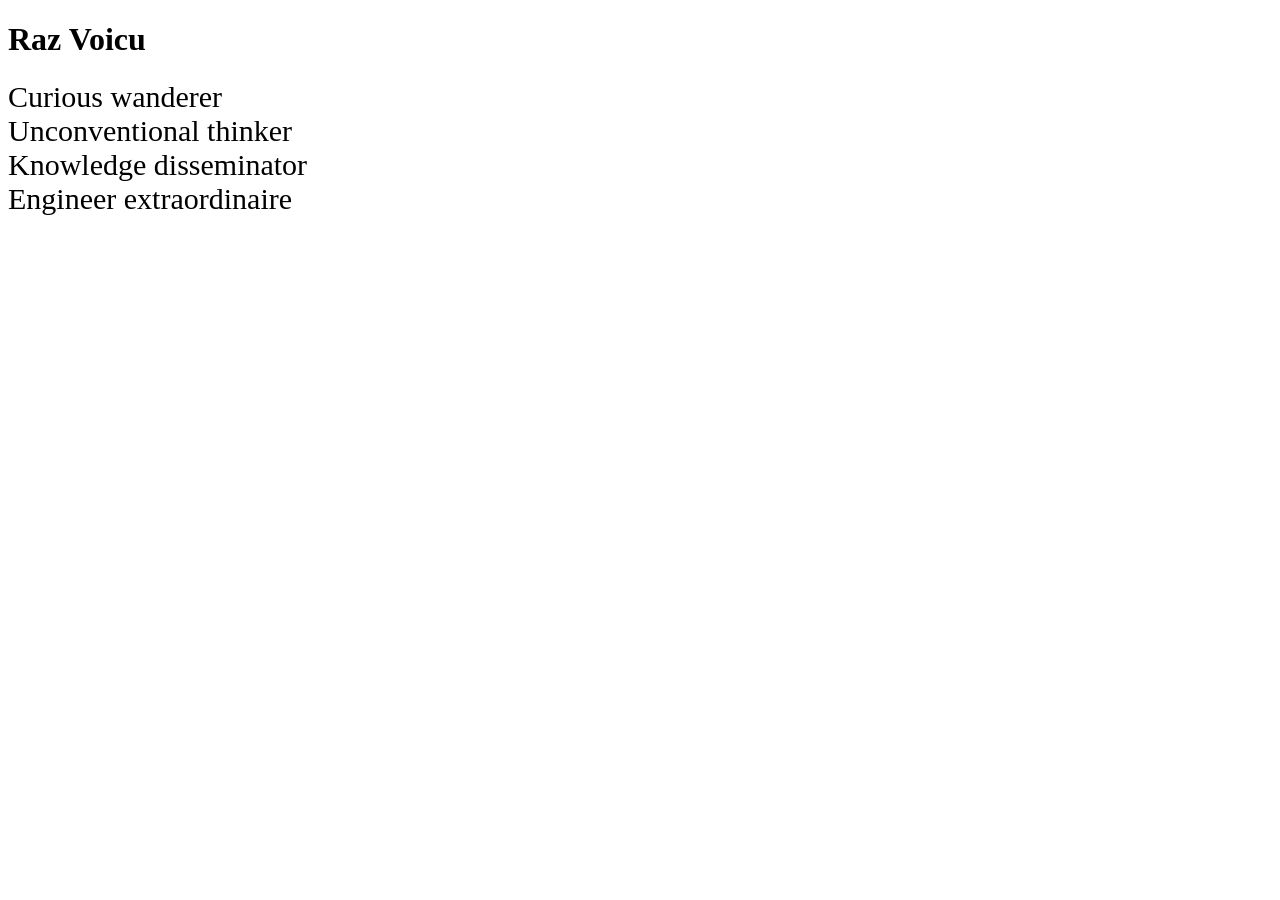
==== deploy/index.html @ 161cb0db "Website as Google App, initial commit." ====
<!DOCTYPE html>
<html>
<head>
    <meta charset="UTF-8">
    <link rel="shortcut icon" href="/favicon.ico">
    <title>Razvan Voicu</title>
    <meta name="viewport" content="width=device-width, initial-scale=1, user-scalable=no">
    <link rel="stylesheet" href="style.css">
    <link href="https://fonts.googleapis.com/css2?family=Nunito:ital,wght@0,200;0,300;0,400;0,700;0,800;0,900;1,700;1,800;1,900&amp;display=swap" rel="stylesheet">
    <style type="text/css" id="main-style"></style>
</head>
<body>
<h1>Raz Voicu</h1>
<div style="font-size: 30px;">
    <div>Curious wanderer</div>
    <div>Unconventional thinker</div>
    <div>Knowledge disseminator</div>
    <div>Engineer extraordinaire</div>
</div>
</body>
<script src="main.js"></script>
</html>
---- deploy/style.css ----
#main-container {
    position: relative;
    display: none;
}
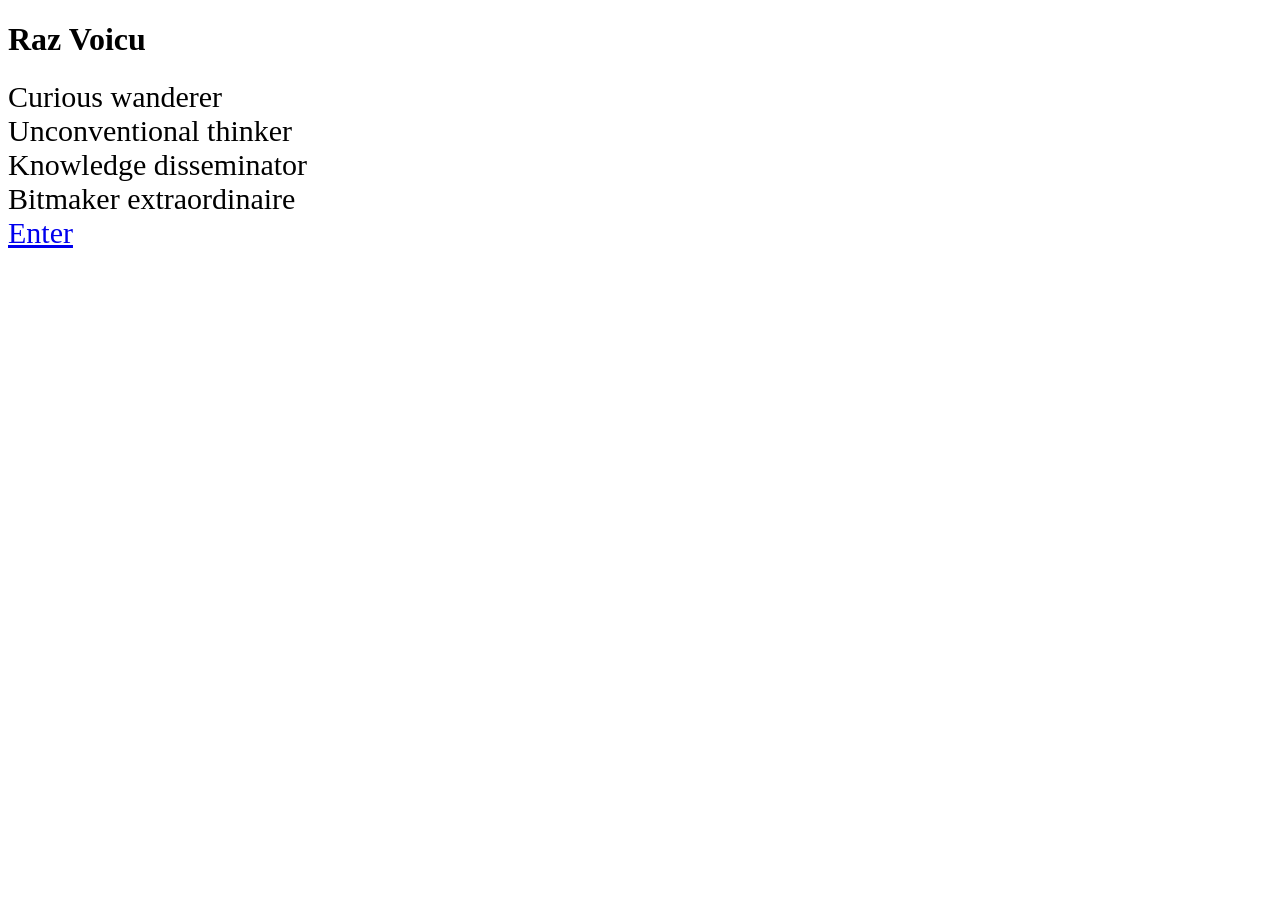
==== commit 17244a83: "README explains how to build and test." ====
--- a/deploy/index.html
+++ b/deploy/index.html
@@ -15,7 +15,8 @@
     <div>Curious wanderer</div>
     <div>Unconventional thinker</div>
     <div>Knowledge disseminator</div>
-    <div>Engineer extraordinaire</div>
+    <div>Bitmaker extraordinaire</div>
+    <div><a href="hello">Enter</a></div>
 </div>
 </body>
 <script src="main.js"></script>
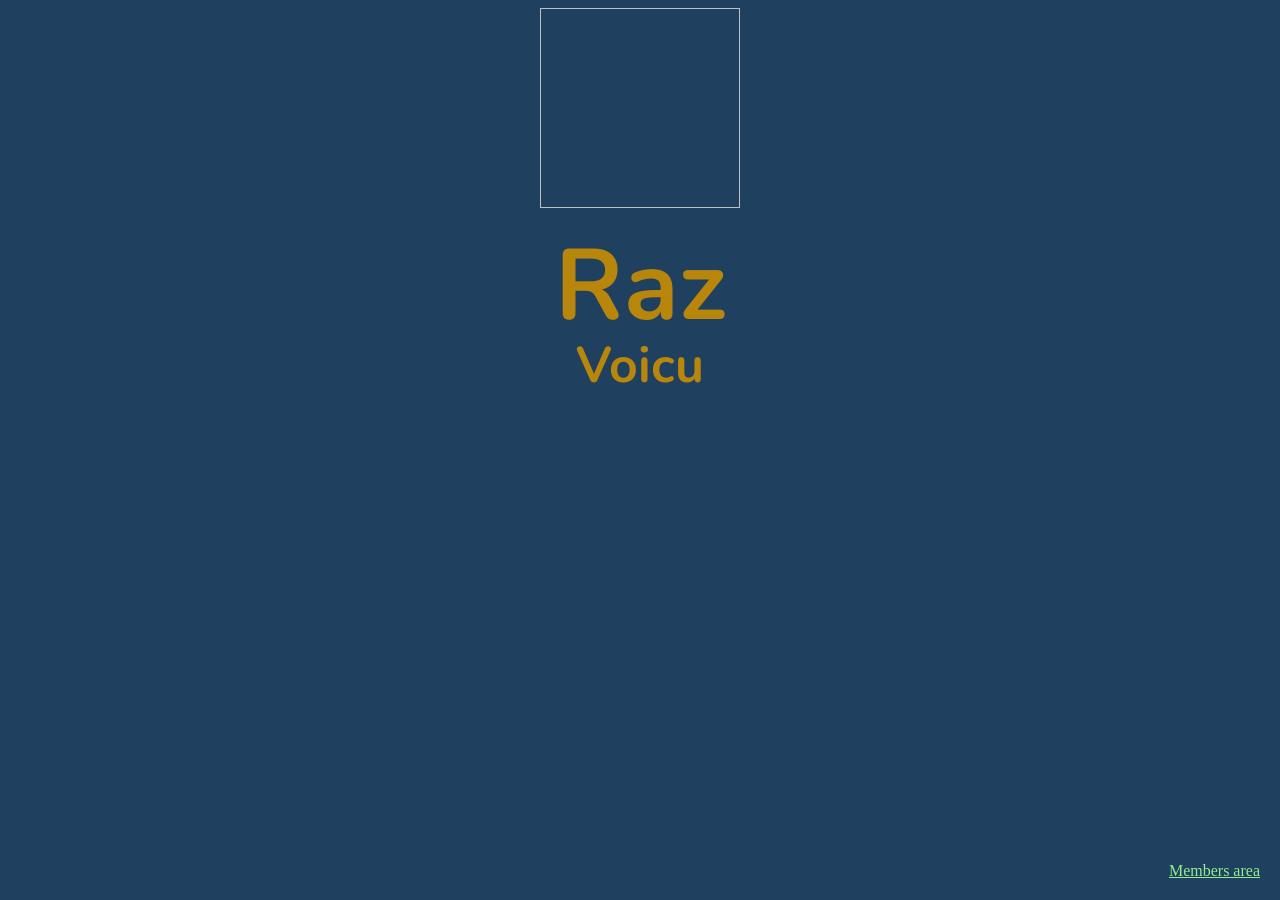
==== commit d3550104: "Curve animation apps" ====
--- a/deploy/index.html
+++ b/deploy/index.html
@@ -7,17 +7,30 @@
     <meta name="viewport" content="width=device-width, initial-scale=1, user-scalable=no">
     <link rel="stylesheet" href="style.css">
     <link href="https://fonts.googleapis.com/css2?family=Nunito:ital,wght@0,200;0,300;0,400;0,700;0,800;0,900;1,700;1,800;1,900&amp;display=swap" rel="stylesheet">
-    <style type="text/css" id="main-style"></style>
+    <link href="https://fonts.googleapis.com/css2?family=Margarine&amp;display=swap" rel="stylesheet">
+    <link href="https://fonts.googleapis.com/css2?family=Lemonada&amp;display=swap" rel="stylesheet">
+    <link href="https://fonts.googleapis.com/css2?family=Permanent+Marker&display=swap" rel="stylesheet">
 </head>
-<body>
-<h1>Raz Voicu</h1>
-<div style="font-size: 30px;">
-    <div>Curious wanderer</div>
-    <div>Unconventional thinker</div>
-    <div>Knowledge disseminator</div>
-    <div>Bitmaker extraordinaire</div>
-    <div><a href="hello">Enter</a></div>
-</div>
+<body class="base">
+    <img id="mugshot" height="200" width="200">
+    <h1 class="name firstname">
+        Raz
+    </h1>
+    <h1 class="name lastname">
+        Voicu
+    </h1>
+    <div id="occupation">
+        == Bitmaker extraordinaire ==
+    </div>
+    <a id="qr" href="https://www.linkedin.com/in/razvan-voicu-89061711/">
+        <img src="static/qr-code.png" height="150px" width="150px">
+    </a>
+    <div id="members">
+        <a href="members.html" style="color: lightgreen;">
+            Members area
+        </a>
+    </div>
 </body>
+<script> sessionStorage.setItem("whichHtml", "index") </script>
 <script src="main.js"></script>
 </html>
--- a/deploy/style.css
+++ b/deploy/style.css
@@ -1,4 +1,96 @@
+body{
+    overflow: hidden;
+    scrollbar-width: none;
+}
+.base {
+    background: #204060 ;
+}
+
+#mugshot {
+    display: block;
+    margin-left:auto;
+    margin-right: auto;
+}
+
+.name {
+    font-family: Nunito, sans-serif;
+    display: block;
+    margin-left:auto;
+    margin-right: auto;
+    text-align: center;
+    color: darkgoldenrod;
+}
+
+.firstname {
+    font-size: 100px;
+    margin-top: 10px;
+}
+
+.lastname {
+    font-size: 50px;
+    margin-top: -90px;
+}
+
+#occupation {
+    font-size: 35px;
+    color: tan;
+    font-family: 'Permanent Marker', cursive;
+    display: block;
+    text-align: center;
+    margin-top: -10px;
+    overflow: hidden;
+    white-space: nowrap;
+    opacity: 0;
+}
+
+#qr {
+    display: block;
+    text-align: center;
+    margin-top: 50px;
+    opacity: 0;
+    animation: fadeIn 3s paused;
+}
+
+#members {
+    display: block;
+    text-align: right;
+    position: fixed;
+    right: 20px;
+    bottom: 20px;
+}
+
 #main-container {
     position: relative;
     display: none;
+    overflow: hidden;
+    scrollbar-width: none;
 }
+
+@keyframes fadeIn {
+    0% {opacity: 0}
+    100% {opacity: 1}
+}
+
+#scroller {
+    display: block;
+    position: absolute;
+    color: white;
+    background-color: transparent;
+    font-size: 30px;
+    overflow-y: scroll;
+    scrollbar-width: none;
+}
+
+#scroller::-webkit-scrollbar {
+    display: none
+}
+
+.shapes {
+    height: 100px;
+    width: 100px;
+    border: 1px #400000 dotted;
+    padding: 2px;
+    margin: 3px;
+    display: inline-block;
+    top: 0;
+}
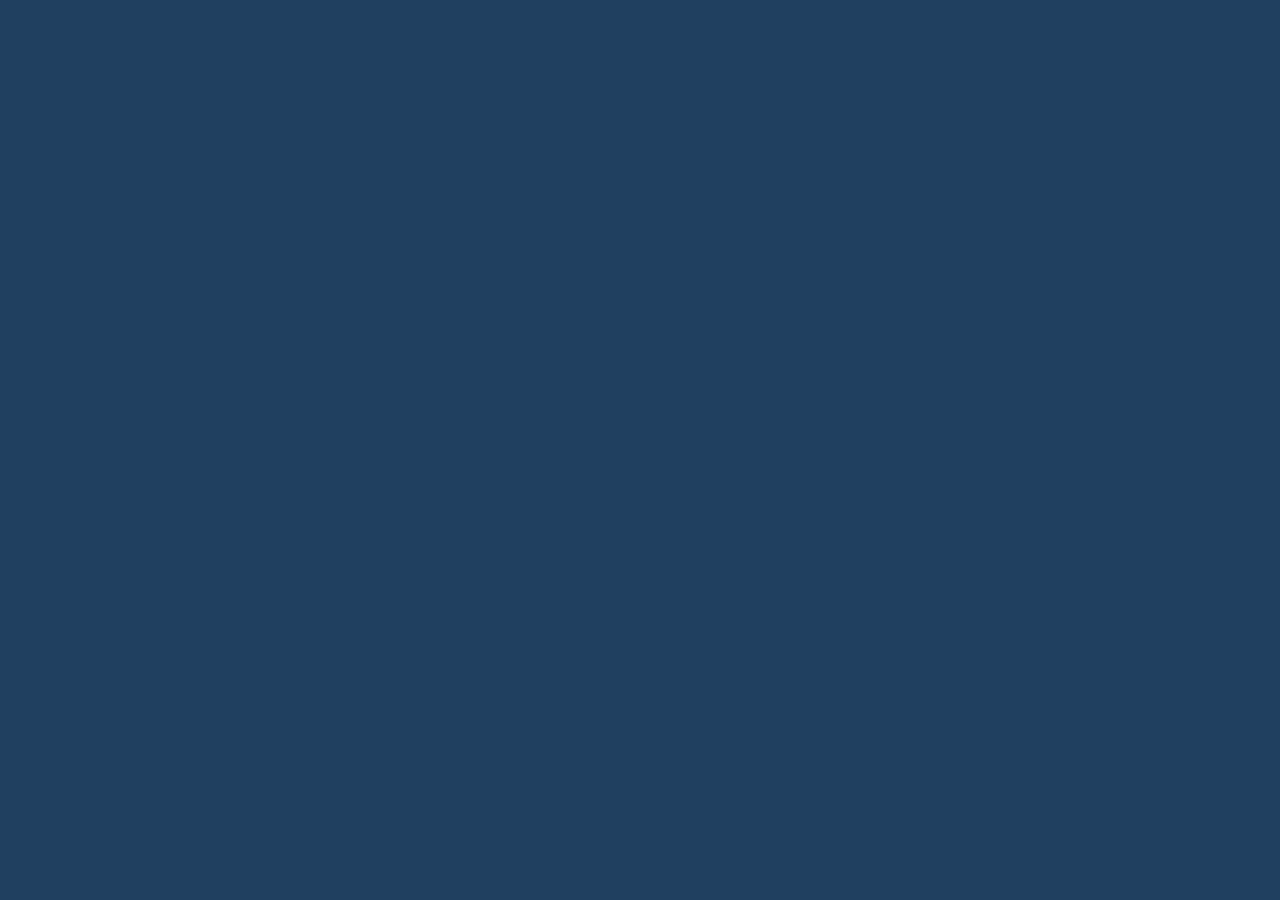
==== commit 2678a3a6: "Initial cleanup after separating the repos." ====
--- a/deploy/index.html
+++ b/deploy/index.html
@@ -12,25 +12,18 @@
     <link href="https://fonts.googleapis.com/css2?family=Permanent+Marker&display=swap" rel="stylesheet">
 </head>
 <body class="base">
-    <img id="mugshot" height="200" width="200">
-    <h1 class="name firstname">
-        Raz
-    </h1>
-    <h1 class="name lastname">
-        Voicu
-    </h1>
-    <div id="occupation">
-        == Bitmaker extraordinaire ==
-    </div>
-    <a id="qr" href="https://www.linkedin.com/in/razvan-voicu-89061711/">
-        <img src="static/qr-code.png" height="150px" width="150px">
-    </a>
-    <div id="members">
-        <a href="members.html" style="color: lightgreen;">
-            Members area
+    <div id="home" style="position: fixed; display: inline; left: 10px; top: 10px; visibility: hidden;">
+        <a href="index.html" style="color: lightgreen;">
+            Home
         </a>
     </div>
+    <div id="apppanel" hidden="hidden" style="justify-content: center; text-align: center; visibility: hidden; color: yellow; position: absolute; top: 50px;">
+    </div>
+
+    <div id="apparea" hidden="hidden" style="visibility: hidden; position: absolute; top: 30px; left: 5px; width: 99%; height: 97%; margin: 0; padding: 0;">
+        
+    </div>
 </body>
-<script> sessionStorage.setItem("whichHtml", "index") </script>
+<script> sessionStorage.setItem("whichHtml", "members") </script>
 <script src="main.js"></script>
 </html>
--- a/deploy/style.css
+++ b/deploy/style.css
@@ -4,51 +4,6 @@
 }
 .base {
     background: #204060 ;
-}
-
-#mugshot {
-    display: block;
-    margin-left:auto;
-    margin-right: auto;
-}
-
-.name {
-    font-family: Nunito, sans-serif;
-    display: block;
-    margin-left:auto;
-    margin-right: auto;
-    text-align: center;
-    color: darkgoldenrod;
-}
-
-.firstname {
-    font-size: 100px;
-    margin-top: 10px;
-}
-
-.lastname {
-    font-size: 50px;
-    margin-top: -90px;
-}
-
-#occupation {
-    font-size: 35px;
-    color: tan;
-    font-family: 'Permanent Marker', cursive;
-    display: block;
-    text-align: center;
-    margin-top: -10px;
-    overflow: hidden;
-    white-space: nowrap;
-    opacity: 0;
-}
-
-#qr {
-    display: block;
-    text-align: center;
-    margin-top: 50px;
-    opacity: 0;
-    animation: fadeIn 3s paused;
 }
 
 #members {
@@ -93,4 +48,14 @@
     margin: 3px;
     display: inline-block;
     top: 0;
+}
+
+#parameditor {
+    display: block;
+    position: absolute;
+    color: white;
+    background-color: transparent;
+    font-size: 30px;
+    overflow-y: scroll;
+    scrollbar-width: none;
 }
